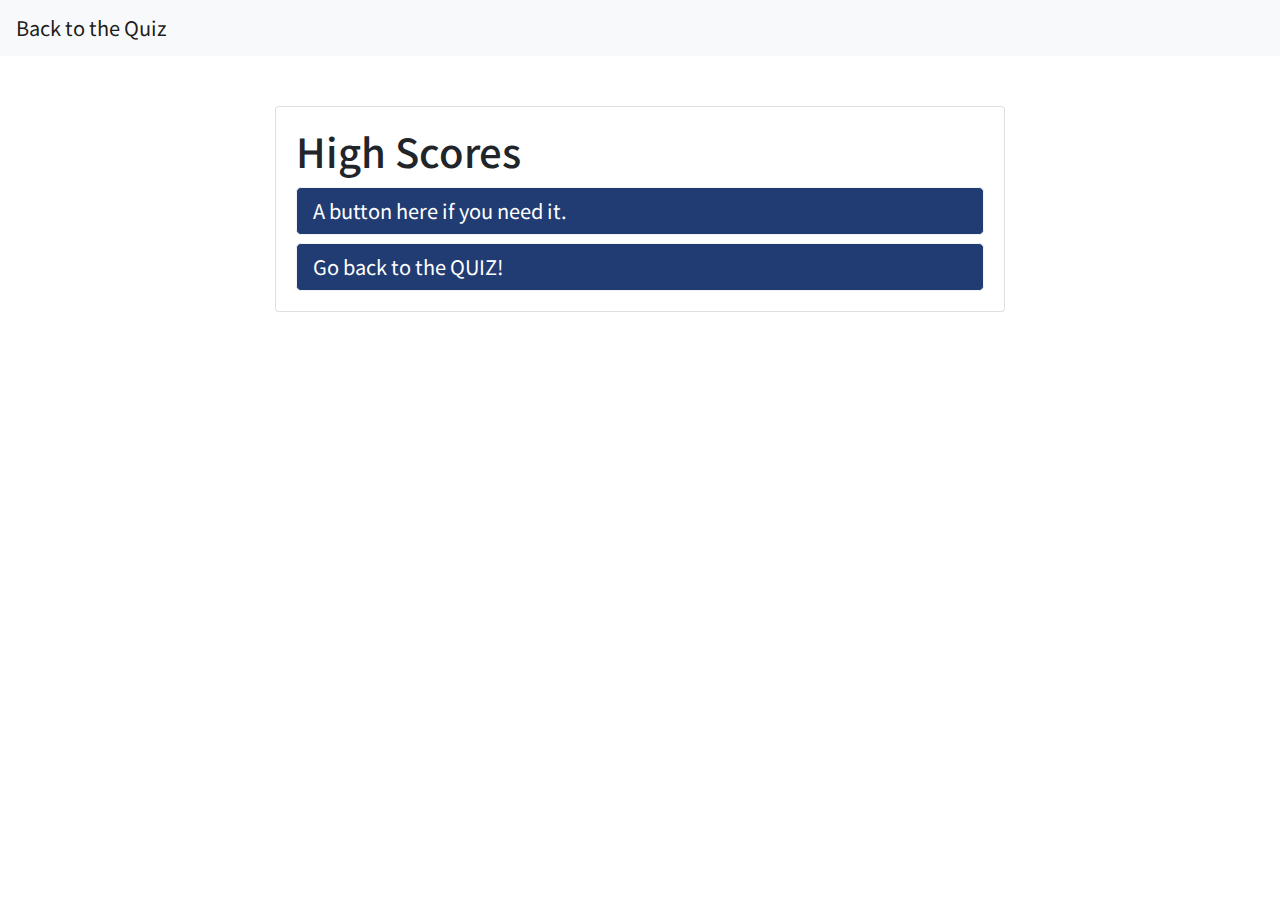
==== highscores.html @ b12759b5 "fixed the question text, and now it appears in the template" ====
<!DOCTYPE html>
<html lang="en">
  <head>
    <meta charset="utf-8" />
    <meta
      name="viewport"
      content="width=device-width, initial-scale=1, shrink-to-fit=no"
    />

    <link
      rel="stylesheet"
      href="https://stackpath.bootstrapcdn.com/bootstrap/4.5.2/css/bootstrap.min.css"
      integrity="sha384-JcKb8q3iqJ61gNV9KGb8thSsNjpSL0n8PARn9HuZOnIxN0hoP+VmmDGMN5t9UJ0Z"
      crossorigin="anonymous"
    />
    <link href="https://fonts.googleapis.com/css2?family=Noto+Sans+JP&display=swap" rel="stylesheet">
    <link rel="stylesheet" href="style.css">
    


    <title>The Coding QUIZ! High Scores</title>
  </head>
  <body>
    <nav class="navbar navbar-light bg-light">
      <a class="navbar-brand" href="./index.html">Back to the Quiz</a>
    </nav>

    <div class="container">
      <div class="row justify-content-md-center">
        <div class="col-md-8"><h5>
            <div class="card">
                <div class="card-body" margin:auto>
                  <h1 class="card-title" id="question">High Scores</h1>
                  <button type="button" class="btn btn-primary btn-lg btn-block text-left" >
                    A button here if you need it.
                  </button>
                  <button type="button" class="btn btn-primary btn-lg btn-block text-left" >
Go back to the QUIZ!                  </button>

                </div>
              </div></div>
      </div>
    </div>

    <script
      src="https://code.jquery.com/jquery-3.5.1.slim.min.js"
      integrity="sha384-DfXdz2htPH0lsSSs5nCTpuj/zy4C+OGpamoFVy38MVBnE+IbbVYUew+OrCXaRkfj"
      crossorigin="anonymous"
    ></script>
    <script
      src="https://cdn.jsdelivr.net/npm/popper.js@1.16.1/dist/umd/popper.min.js"
      integrity="sha384-9/reFTGAW83EW2RDu2S0VKaIzap3H66lZH81PoYlFhbGU+6BZp6G7niu735Sk7lN"
      crossorigin="anonymous"
    ></script>
    <script
      src="https://stackpath.bootstrapcdn.com/bootstrap/4.5.2/js/bootstrap.min.js"
      integrity="sha384-B4gt1jrGC7Jh4AgTPSdUtOBvfO8shuf57BaghqFfPlYxofvL8/KUEfYiJOMMV+rV"
      crossorigin="anonymous"
    ></script>
    <script src="./script.js"></script>
  </body>
</html>
---- style.css ----
body {
  background-image: url(https://images.pexels.com/photos/956999/milky-way-starry-sky-night-sky-star-956999.jpeg?auto=compress&cs=tinysrgb&h=750&w=1260);
  font-family: "Noto Sans JP", sans-serif;
}

.btn-primary {
  background-color: #213b73;
  border-color: #f2f4f7;
}

.hidden {
  display: none;
}

.container {
  margin-top: 50px;
}
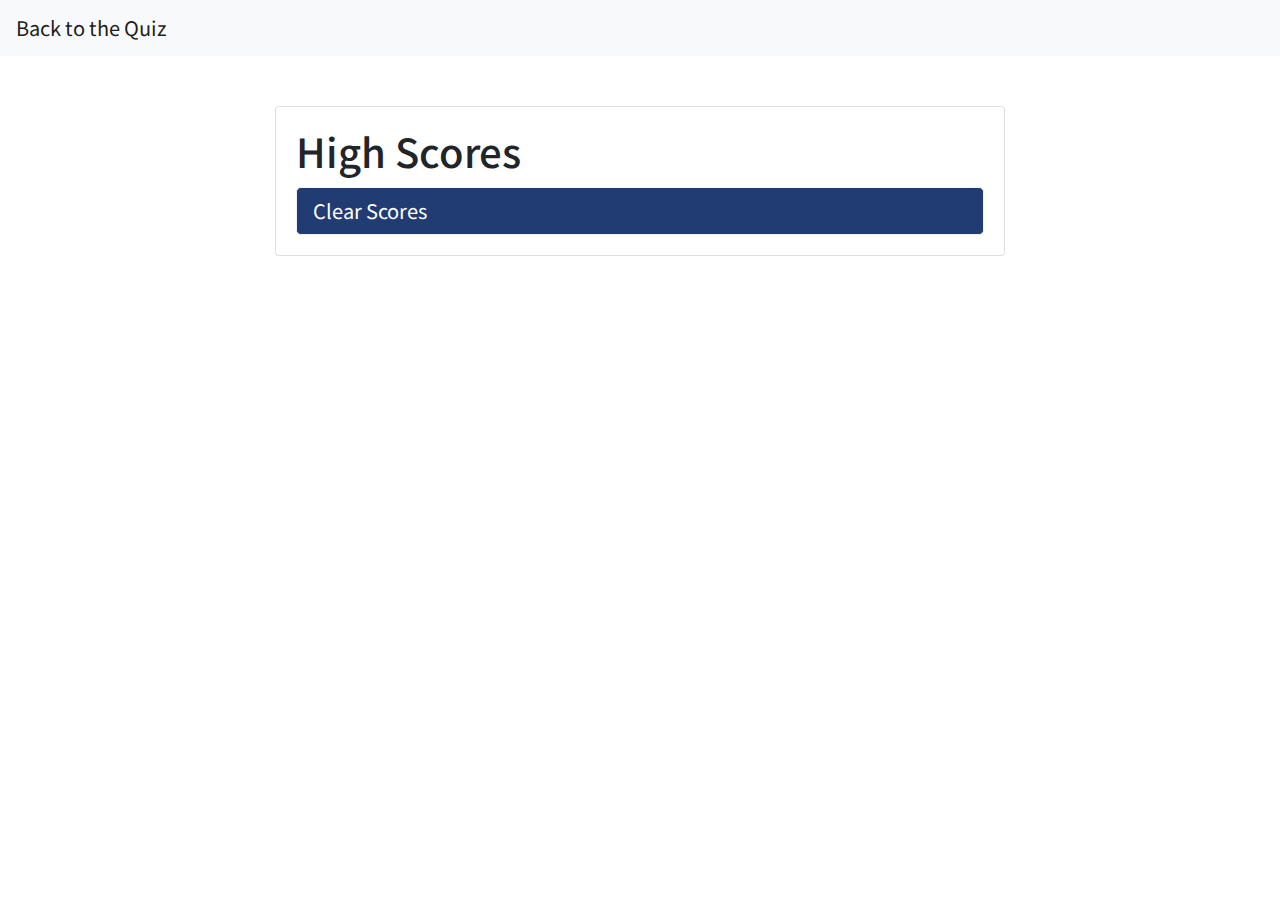
==== commit e7ed3ea9: "attempted local storage" ====
--- a/highscores.html
+++ b/highscores.html
@@ -31,11 +31,9 @@
             <div class="card">
                 <div class="card-body" margin:auto>
                   <h1 class="card-title" id="question">High Scores</h1>
-                  <button type="button" class="btn btn-primary btn-lg btn-block text-left" >
-                    A button here if you need it.
+                  <button type="button" class="btn btn-primary btn-lg btn-block text-left" id="clearScoresBtn" >
+                    Clear Scores
                   </button>
-                  <button type="button" class="btn btn-primary btn-lg btn-block text-left" >
-Go back to the QUIZ!                  </button>
 
                 </div>
               </div></div>
@@ -57,6 +55,6 @@
       integrity="sha384-B4gt1jrGC7Jh4AgTPSdUtOBvfO8shuf57BaghqFfPlYxofvL8/KUEfYiJOMMV+rV"
       crossorigin="anonymous"
     ></script>
-    <script src="./script.js"></script>
+    <script src="./highscores-script.js"></script>
   </body>
 </html>
--- a/style.css
+++ b/style.css
@@ -15,3 +15,8 @@
 .container {
   margin-top: 50px;
 }
+
+.corIncText {
+  font-color: grey;
+  font-style: italic;
+}
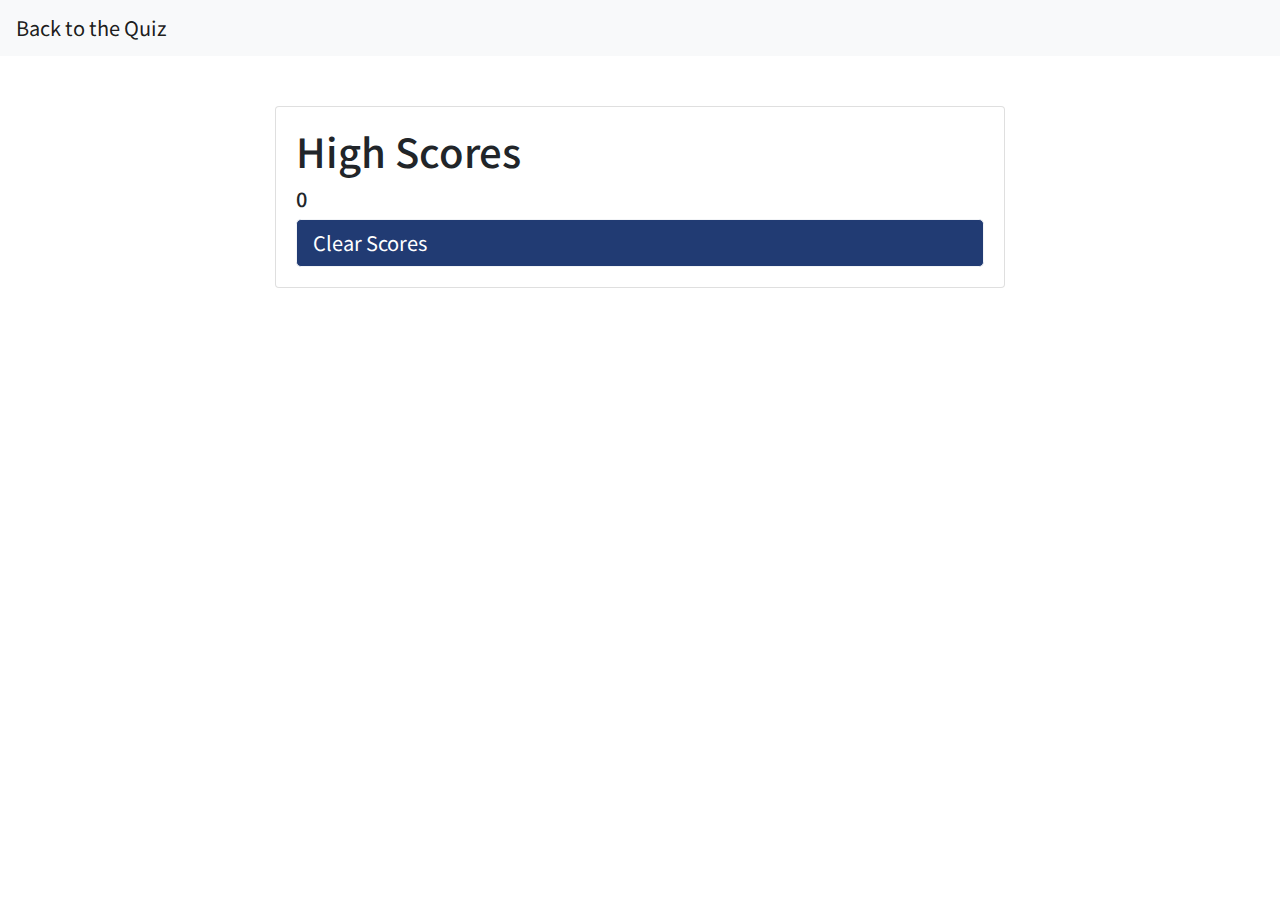
==== commit 695df064: "LOCAL STORAGE WORKS YAY" ====
--- a/highscores.html
+++ b/highscores.html
@@ -31,6 +31,7 @@
             <div class="card">
                 <div class="card-body" margin:auto>
                   <h1 class="card-title" id="question">High Scores</h1>
+                  <h5 id="highScoreText">Score</h5>
                   <button type="button" class="btn btn-primary btn-lg btn-block text-left" id="clearScoresBtn" >
                     Clear Scores
                   </button>
